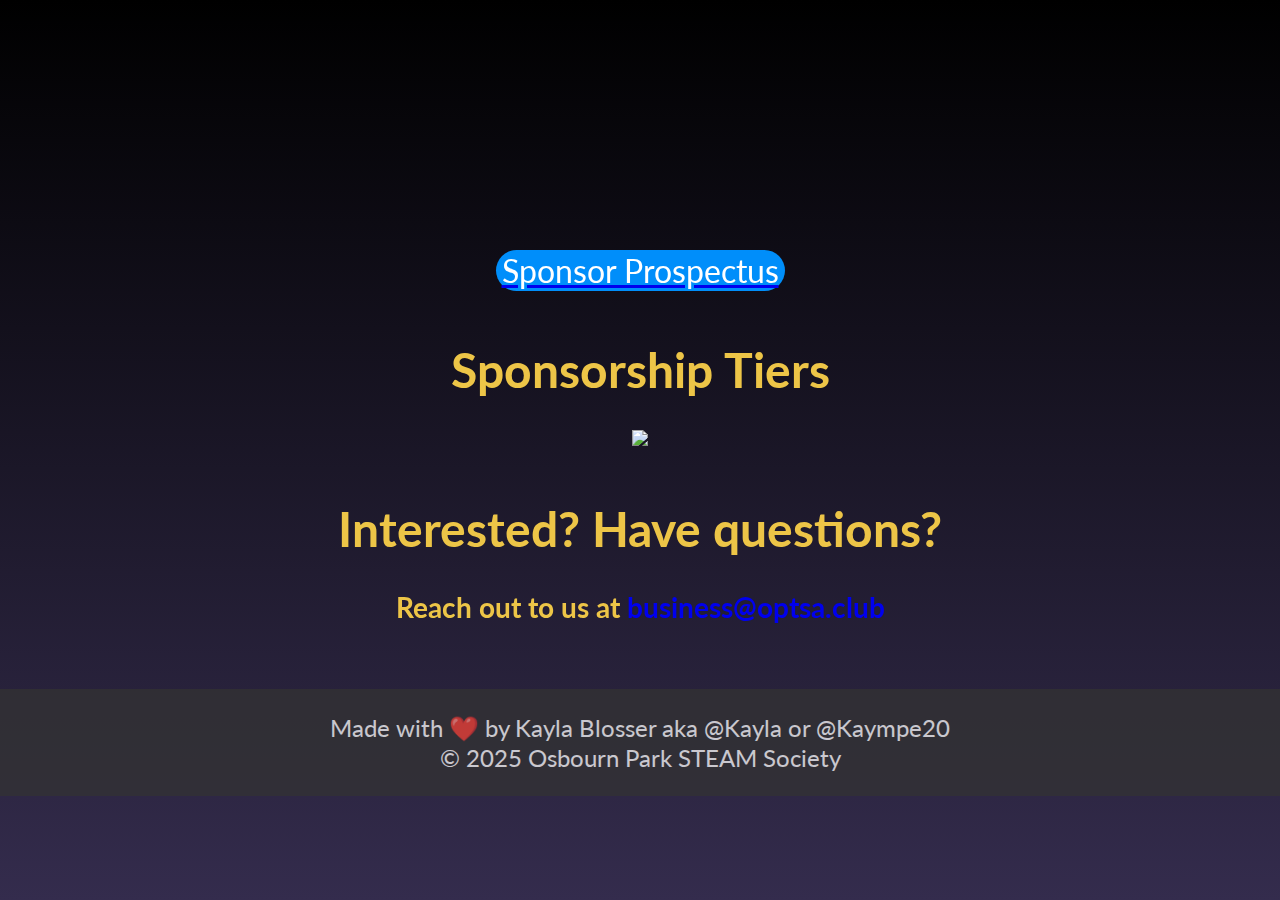
==== docs/sponsor/index.html @ 8f4791cd "Change copyright to 2025" ====
<!DOCTYPE html>
<html lang="en">
<head>
    <meta charset="UTF-8">
    <meta name="viewport" content="width=device-width, initial-scale=1.0">
    <title>HistoricHacks</title>
    <link rel="stylesheet" href="../style.css">
    <link href="https://fonts.googleapis.com/css2?family=Major+Mono+Display&display=swap" rel="stylesheet">
    <link href="https://fonts.googleapis.com/css2?family=Lato&display=swap" rel="stylesheet">
    <script src="../script.js" defer></script>
    <link rel="shortcut icon" href="../assets/images/HistoricHacks Logo.svg" type="image/x-icon">
</head>
<body class="fade-in">
    <div class="stars">
        <div class="star"></div>
        <div class="star"></div>
        <div class="star"></div>
        <div class="star"></div>
        <div class="star"></div>
        <!-- Add more stars as needed -->
    </div>

    <div class="title" id="title-text" style="display: none;">
        <h1>Historic Hacks</h1>
        <h2>Help make this memorable event possible!</h2>
    </div>

    <br style="margin-bottom: 8em;">

    <a href="https://pwcps-my.sharepoint.com/:w:/g/personal/blossece27_pwcs-edu_org/ERcmXrwKW3ZNjTEwxIZ1rjkBCcrbXw8tJOpY8lPj-PQ7Aw?e=NULKwa"><button>Sponsor Prospectus</button></a>

    <br style="margin-bottom: 8em;">
    
    <h1 style="text-align: center; color: #edc547; font-family: Lato; font-size: 3em;">Sponsorship Tiers</h1>

    <div style="text-align: center;">
        <img src="../assets/images/Sponsor tiers.png" style="max-height: 70vh; max-width: 90%;">
    </div>

    <br style="margin-bottom: 8em;">

    <h1 style="text-align: center; color: #edc547; font-family: Lato; font-size: 3em;">Interested? Have questions?</h1>
    <h2 style="text-align: center; color: #edc547; font-family: Lato; font-size: 1.75em;">Reach out to us at <a style="text-decoration: initial;" href="mailto:business@optsa.club">business@optsa.club</a></h2>

    <br style="margin-bottom: 8em;">
    
    <footer>Made with ❤️ by Kayla Blosser aka @Kayla or @Kaympe20<br>© 2025 Osbourn Park STEAM Society</footer>

</body>
</html>
---- docs/style.css ----
@keyframes fadeIn {
    0% { opacity: 0; }
    100% { opacity: 1; }
}

.fade-in { animation: fadeIn 3s; }

@keyframes twinkle {
    0%, 100% {
        opacity: 1;
    }
    50% {
        opacity: 0.5;
    }
}

.stars {
    position: fixed;
    width: 100%;
    height: 100%;
    top: 0;
    left: 0;
    overflow: hidden;
    z-index: -1; /* Ensure stars are behind other content */
}

.star {
    position: absolute;
    width: 2px;
    height: 2px;
    background: white;
    opacity: 0;
    animation: twinkle 0.8s infinite ease-in-out;
}

/* Generate multiple stars with different positions and animation delays */
.star:nth-child(1) { top: 10%; left: 20%; animation-delay: 0s; }
.star:nth-child(2) { top: 30%; left: 40%; animation-delay: 0.5s; }
.star:nth-child(3) { top: 50%; left: 60%; animation-delay: 1s; }
.star:nth-child(4) { top: 70%; left: 80%; animation-delay: 1.5s; }
.star:nth-child(5) { top: 90%; left: 10%; animation-delay: 2s; }
/* Add more stars as needed */

@media (max-width: 768px) {
    .section img {
        display: none;
    }

    .fillout {
        display: none;
    }
}

@media (min-width: 768px) {
    .fillout-button {
        display: none;
    }
}

@font-face {
    font-family: Liham;
    src: url(assets/fonts/Liham.otf) format('opentype');
}

html {
    height: 100%;
}

body {
    background-image: linear-gradient(black, #342c4d);
    align-items: center;
    background-attachment: fixed;
    overflow-y: scroll;
    margin: 0;
}

.rocket {
    position: absolute;
    top: 60%;
    left: -100px;
    transform: translateY(-50%);
    animation: fly linear forwards;
    overflow: hidden; /* Add this line */
}

.rocket img {
    height: 50vh;
    transform: rotate(90deg);
}

@keyframes fly {
    0% {
        left: -350px;
    }
    100% {
        left: 100%;
    }
}

.fillout {
    width: 200px;
    margin-left: auto;
    margin-right: auto;
}

.fillout-button {
    text-decoration: none;
}

.fillout-button button, button {
    text-align: center;
    background-color: rgb(0, 142, 250);
    display: block;
    margin: 0 auto;
    color: white;
    font-family: Lato;
    font-size: 2em;
    border-radius: 1em;
    text-decoration: none;
    border: none;
    cursor: pointer;
}

footer {
    text-align: center;
    color: white;
    background-color: #333;
    font-family: Lato;
    font-size: 1.5em;
    margin-top: 1em;
    padding: 1em 0;
    width: 100%;
    opacity: 0.75;
}

.nav-container {
    display: flex;
    justify-content: center;
}

.nav {
    display: inline-block;
    border-radius: 15px;
    list-style-type: none;
    margin: 0;
    margin-top: 1em;
    padding: 0;
    overflow: hidden;
    background-color: #333;
    font-family: Lato;
}

.nav li {
    display: inline;
    margin-right: 0.25em;
    margin-left: 0.25em;
    float: left;
}

.nav li:first-child {
    margin-left: 0;
}

.nav li:last-child {
    margin-right: 0;
}

.nav li a {
    display: block;
    color: white;
    text-align: center;
    padding: 14px 16px;
    text-decoration: none;
    transition-duration: 0.4s;
}

.nav li.active a:hover {
    background-color: violet;
}

.nav li a:hover {
    background-color: #111;
    border-radius: 1em;
}

.title {
    text-align: center;
    clip-path: inset(0 100% 0 0);
    animation: reveal linear forwards;
}

.titleimg {
    max-width: 100%;
    max-height: 40vh;
}

.title h1 {
    color: #edc547;
    font-family: Major Mono Display;
    font-size: 8vh;
}

.title h2 {
    color: #d58c36;
    font-family: Calibri;
    font-weight: 300;
    font-size: 2em;
}

@keyframes reveal {
    0% {
        clip-path: inset(0 100% 0 0);
    }
    100% {
        clip-path: inset(0 0 0 0);
    }
}

br {
    display: block;
    margin: 10px 0;
    content: " ";
}

.section {
    width: 95%;
    padding: 0 3em;
    opacity: 0;
    transition: opacity 0.5s ease-out;
    border-spacing: 1em;
}

.section.visible {
    opacity: 1;
}

.section img {
    height: 15em;
}

.section p,
.section li {
    font-size: 1.5em;
    font-family: Liham;
    text-align: center;
    color: #edc547;
}

.section p {
    word-break: break-word;
    hyphens: auto;
}

.section table img {
    width: 10em;
}

.container {
    position: relative; /* Make the container a positioning context */
}

.top-right {
    position: absolute;
    top: 0; /* Align to the top */
    right: 0; /* Align to the right */
}

@keyframes fly-in-left {
    0% {
        transform: translateX(-100%);
    }
    100% {
        transform: translateX(0);
    }
}

@keyframes fly-in-right {
    0% {
        transform: translateX(100%);
    }
    100% {
        transform: translateX(0);
    }
}

.fly-in-left.visible {
    animation: fly-in-left 1.5s ease-out;
}

.fly-in-right.visible {
    animation: fly-in-right 1.5s ease-out;
}
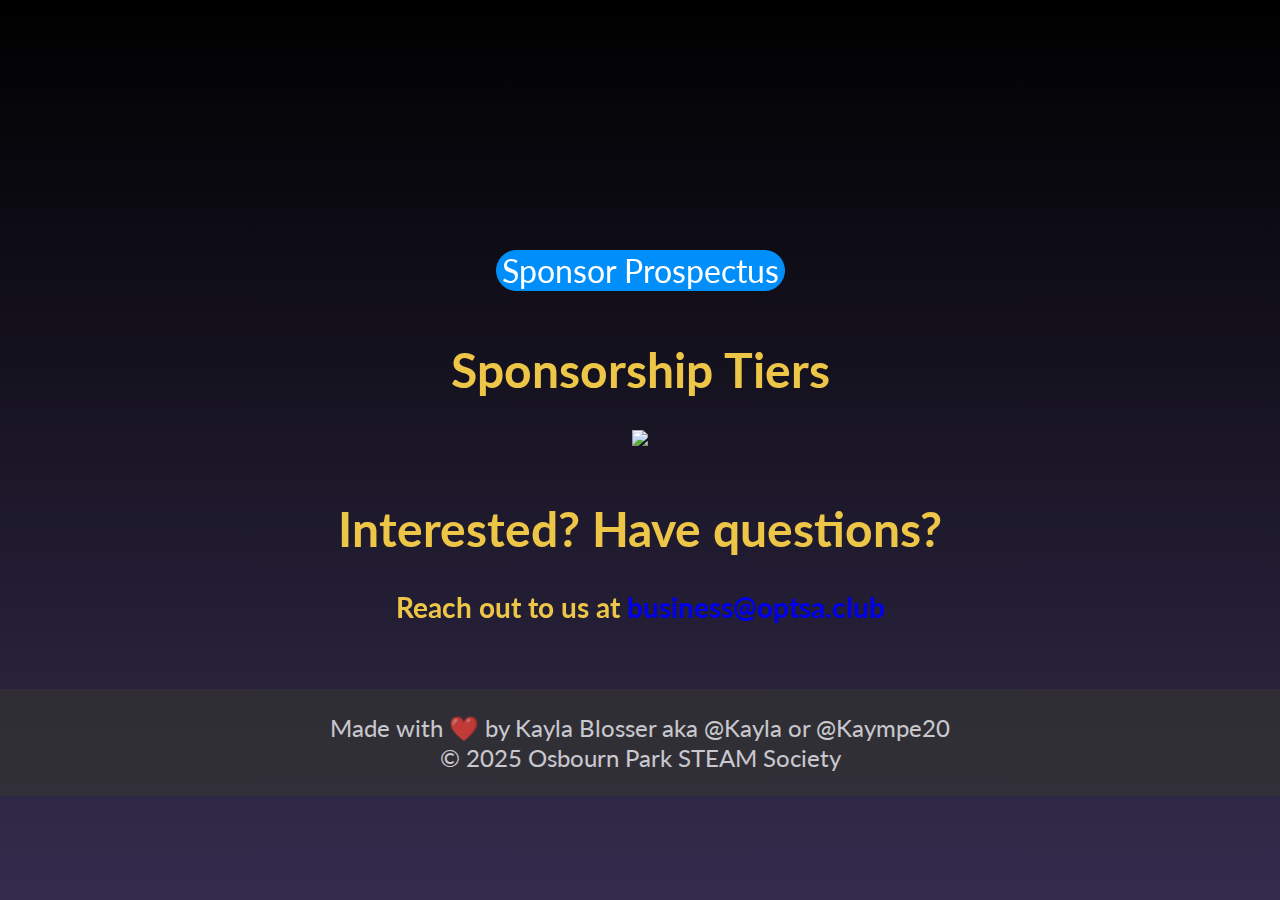
==== commit 9c7fe61c: "Rename to SpacedOut" ====
--- a/docs/sponsor/index.html
+++ b/docs/sponsor/index.html
@@ -3,14 +3,24 @@
 <head>
     <meta charset="UTF-8">
     <meta name="viewport" content="width=device-width, initial-scale=1.0">
-    <title>HistoricHacks</title>
+    <title>SpacedOut</title>
     <link rel="stylesheet" href="../style.css">
     <link href="https://fonts.googleapis.com/css2?family=Major+Mono+Display&display=swap" rel="stylesheet">
     <link href="https://fonts.googleapis.com/css2?family=Lato&display=swap" rel="stylesheet">
     <script src="../script.js" defer></script>
-    <link rel="shortcut icon" href="../assets/images/HistoricHacks Logo.svg" type="image/x-icon">
+    <link rel="shortcut icon" href="../assets/images/SpacedOut Logo.svg" type="image/x-icon">
+
+    <!-- Discord link preview -->
+    <meta property="og:title" content="SpacedOut">
+    <meta property="og:description" content="Join us in Old Town Manassas for a 72-hour space-themed Game Jam!">
+    <meta property="og:image" content="../assets/images/SpacedOut Logo.svg">
+    <meta property="og:url" content="https://opstem.github.io/SpacedOut/">
+    <meta property="og:type" content="website">
 </head>
 <body class="fade-in">
+    <script src="https://static.elfsight.com/platform/platform.js" async></script>
+    <div class="elfsight-app-ae934304-efbd-42f2-8c8c-cb3b77fb1fdf" data-elfsight-app-lazy></div>
+
     <div class="stars">
         <div class="star"></div>
         <div class="star"></div>
@@ -21,7 +31,7 @@
     </div>
 
     <div class="title" id="title-text" style="display: none;">
-        <h1>Historic Hacks</h1>
+        <h1>Spaced Out</h1>
         <h2>Help make this memorable event possible!</h2>
     </div>
 
--- a/docs/style.css
+++ b/docs/style.css
@@ -1,3 +1,7 @@
+a {
+    text-decoration: none;
+}
+
 @keyframes fadeIn {
     0% { opacity: 0; }
     100% { opacity: 1; }
@@ -64,6 +68,7 @@
 
 html {
     height: 100%;
+    scroll-behavior: smooth;
 }
 
 body {
@@ -119,6 +124,12 @@
     text-decoration: none;
     border: none;
     cursor: pointer;
+    transition-duration: 0.4s;
+}
+
+button:hover {
+    background-color: white;
+    color: rgb(0, 142, 250);
 }
 
 footer {
@@ -197,6 +208,7 @@
 .title h1 {
     color: #edc547;
     font-family: Major Mono Display;
+    text-transform: lowercase;
     font-size: 8vh;
 }
 
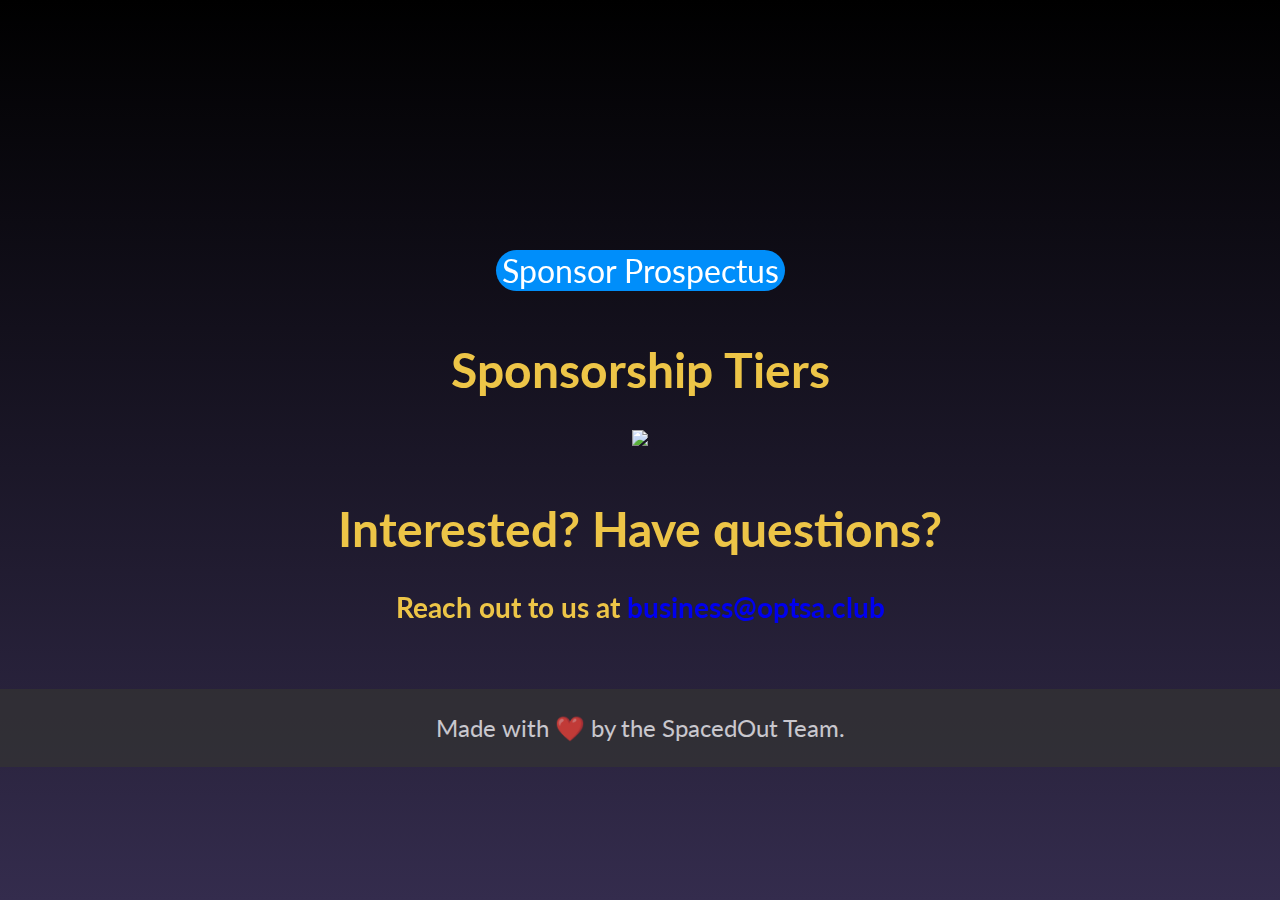
==== commit 8baf61ef: "Removed GitHub Copilot Comments, removed undeeded gam jam mentions and changed it to DMV due to unko" ====
--- a/docs/sponsor/index.html
+++ b/docs/sponsor/index.html
@@ -10,9 +10,8 @@
     <script src="../script.js" defer></script>
     <link rel="shortcut icon" href="../assets/images/SpacedOut Logo.svg" type="image/x-icon">
 
-    <!-- Discord link preview -->
     <meta property="og:title" content="SpacedOut">
-    <meta property="og:description" content="Join us in Old Town Manassas for a 72-hour space-themed Game Jam!">
+    <meta property="og:description" content="Join us in our DMV based for a 72-hour space-themed Hackathon!">
     <meta property="og:image" content="../assets/images/SpacedOut Logo.svg">
     <meta property="og:url" content="https://opstem.github.io/SpacedOut/">
     <meta property="og:type" content="website">
@@ -27,7 +26,6 @@
         <div class="star"></div>
         <div class="star"></div>
         <div class="star"></div>
-        <!-- Add more stars as needed -->
     </div>
 
     <div class="title" id="title-text" style="display: none;">
@@ -54,7 +52,7 @@
 
     <br style="margin-bottom: 8em;">
     
-    <footer>Made with ❤️ by Kayla Blosser aka @Kayla or @Kaympe20<br>© 2025 Osbourn Park STEAM Society</footer>
+    <footer>Made with ❤️ by the SpacedOut Team.</footer>
 
 </body>
 </html>--- a/docs/style.css
+++ b/docs/style.css
@@ -25,7 +25,7 @@
     top: 0;
     left: 0;
     overflow: hidden;
-    z-index: -1; /* Ensure stars are behind other content */
+    z-index: -1; 
 }
 
 .star {
@@ -37,13 +37,13 @@
     animation: twinkle 0.8s infinite ease-in-out;
 }
 
-/* Generate multiple stars with different positions and animation delays */
+
 .star:nth-child(1) { top: 10%; left: 20%; animation-delay: 0s; }
 .star:nth-child(2) { top: 30%; left: 40%; animation-delay: 0.5s; }
 .star:nth-child(3) { top: 50%; left: 60%; animation-delay: 1s; }
 .star:nth-child(4) { top: 70%; left: 80%; animation-delay: 1.5s; }
 .star:nth-child(5) { top: 90%; left: 10%; animation-delay: 2s; }
-/* Add more stars as needed */
+
 
 @media (max-width: 768px) {
     .section img {
@@ -85,7 +85,7 @@
     left: -100px;
     transform: translateY(-50%);
     animation: fly linear forwards;
-    overflow: hidden; /* Add this line */
+    overflow: hidden; 
 }
 
 .rocket img {
@@ -268,13 +268,13 @@
 }
 
 .container {
-    position: relative; /* Make the container a positioning context */
+    position: relative; 
 }
 
 .top-right {
     position: absolute;
-    top: 0; /* Align to the top */
-    right: 0; /* Align to the right */
+    top: 0; 
+    right: 0;
 }
 
 @keyframes fly-in-left {
